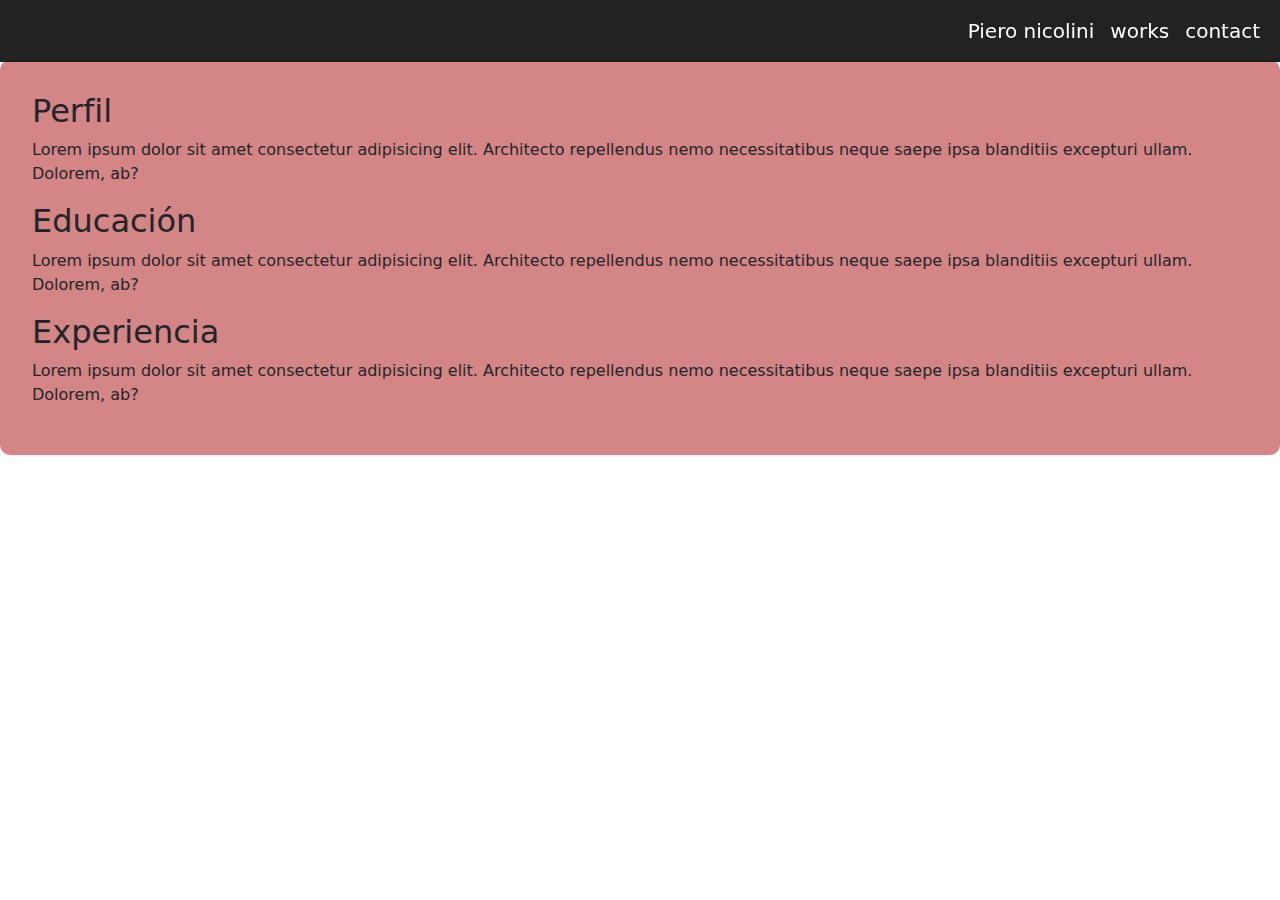
==== index.html @ 7fc39360 "test links" ====
<!DOCTYPE html>
<html lang="es">
  <head>
    <meta charset="UTF-8" />
    <meta name="viewport" content="width=device-width, initial-scale=1.0" />
    <title>Cv Piero Nicolini</title>
    <link rel="stylesheet" href="assets/css/styles.css" />
    <link
      href="https://fonts.googleapis.com/css2?family=Roboto:wght@200;300;400;500&display=swap"
      rel="stylesheet"
    />
    <link
      rel="stylesheet"
      href="https://cdnjs.cloudflare.com/ajax/libs/font-awesome/5.15.4/css/all.min.css"
    />
    <link
      href="https://cdn.jsdelivr.net/npm/bootstrap@5.1.3/dist/css/bootstrap.min.css"
      rel="stylesheet"
    />
  </head>
  <body>
    <nav class="navbar navbar-expand-lg">
      <div class="container-fluid">
        <img src="./portafolio/img/logo.png" alt="" />
        <button
          class="navbar-toggler mx-2 border"
          type="button"
          data-bs-toggle="collapse"
          data-bs-target="#navbarNav"
        >
          <i class="fa fa-bars fa-lg text-white px-1 py-2"></i>
        </button>
        <div class="collapse navbar-collapse" id="navbarNav">
          <ul class="navbar-nav ms-auto">
            <li class="nav-item">
              <a class="nav-link text-white fs-5" href="https://pyro-nicolini.github.io/curriculum/">Piero nicolini</a>
            </li>
            <li class="nav-item">
              <a
                class="nav-link text-white fs-5"
                href="./portafolio/portafolio.html"
                >works</a
              >
            </li>
            <li class="nav-item">
              <a class="nav-link text-white fs-5" href="#">contact</a>
            </li>
          </ul>
        </div>
      </div>
    </nav>
    <main>
      <section>
        <h2>Perfil</h2>
        <p>
          Lorem ipsum dolor sit amet consectetur adipisicing elit. Architecto
          repellendus nemo necessitatibus neque saepe ipsa blanditiis excepturi
          ullam. Dolorem, ab?
        </p>
      </section>
      <section>
        <h2>Educación</h2>
        <p>
          Lorem ipsum dolor sit amet consectetur adipisicing elit. Architecto
          repellendus nemo necessitatibus neque saepe ipsa blanditiis excepturi
          ullam. Dolorem, ab?
        </p>
      </section>
      <section>
        <h2>Experiencia</h2>
        <p>
          Lorem ipsum dolor sit amet consectetur adipisicing elit. Architecto
          repellendus nemo necessitatibus neque saepe ipsa blanditiis excepturi
          ullam. Dolorem, ab?
        </p>
      </section>
    </main>
    <script src="https://cdn.jsdelivr.net/npm/bootstrap@5.1.3/dist/js/bootstrap.min.js"></script>
  </body>
</html>
---- assets/css/styles.css ----
body {
    background-color: black;
}

img {
    width: auto;
    background-size: cover;
    height: 15rem;
}

main {
    background-color: black;
    margin-top: 60px;
    padding: 2rem;
    background-color: #d48686;
    border-radius: 10px;
}

nav {
    display: flex;
    justify-content: space-between;
    position: fixed !important;
    top: 0;
    width: 100%;
    color: white;
    background-color: #0d0d0de9;
    z-index: 1000;
}
nav img {
    width: 9rem;
    height: auto;
}
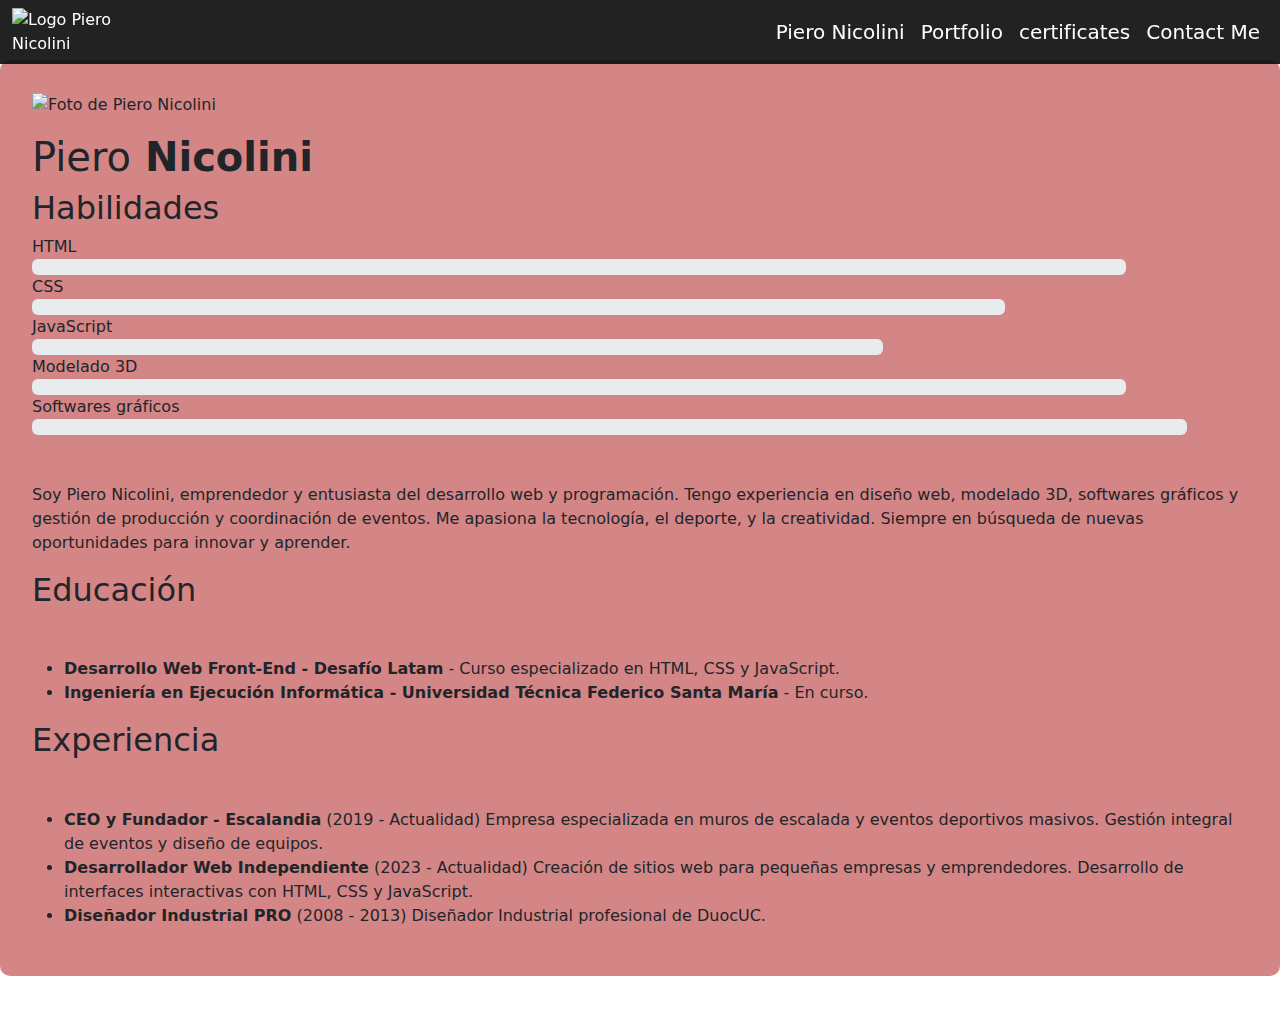
==== commit 4ada3e2f: "fork yoselin gonzales" ====
--- a/index.html
+++ b/index.html
@@ -3,7 +3,7 @@
   <head>
     <meta charset="UTF-8" />
     <meta name="viewport" content="width=device-width, initial-scale=1.0" />
-    <title>Cv Piero Nicolini</title>
+    <title>CV Piero Nicolini CV</title>
     <link rel="stylesheet" href="assets/css/styles.css" />
     <link
       href="https://fonts.googleapis.com/css2?family=Roboto:wght@200;300;400;500&display=swap"
@@ -21,7 +21,7 @@
   <body>
     <nav class="navbar navbar-expand-lg">
       <div class="container-fluid">
-        <img src="./portafolio/img/logo.png" alt="" />
+        <img src="./portafolio/img/logo.png" alt="Logo Piero Nicolini" />
         <button
           class="navbar-toggler mx-2 border"
           type="button"
@@ -33,48 +33,131 @@
         <div class="collapse navbar-collapse" id="navbarNav">
           <ul class="navbar-nav ms-auto">
             <li class="nav-item">
-              <a class="nav-link text-white fs-5" href="https://pyro-nicolini.github.io/curriculum/">Piero nicolini</a>
+              <a
+                class="nav-link text-white fs-5"
+                href="https://pyro-nicolini.github.io/curriculum/"
+                >Piero Nicolini</a
+              >
             </li>
             <li class="nav-item">
               <a
                 class="nav-link text-white fs-5"
-                href="./portafolio/portafolio.html"
-                >works</a
+                href="https://pyro-nicolini.github.io/curriculum/portafolio/portafolio.html"
+                >Portfolio</a
               >
             </li>
             <li class="nav-item">
-              <a class="nav-link text-white fs-5" href="#">contact</a>
+              <a
+                class="nav-link text-white fs-5"
+                href="https://pyro-nicolini.github.io/certificates/"
+                >certificates</a
+              >
+            </li>
+            <li class="nav-item">
+              <a
+                class="nav-link text-white fs-5"
+                href="mailto:naturalnen@gmail.com?subject=Hello&body=I%20want%20to%20get%20in%20touch"
+                >Contact Me</a
+              >
             </li>
           </ul>
         </div>
       </div>
     </nav>
     <main>
-      <section>
-        <h2>Perfil</h2>
-        <p>
-          Lorem ipsum dolor sit amet consectetur adipisicing elit. Architecto
-          repellendus nemo necessitatibus neque saepe ipsa blanditiis excepturi
-          ullam. Dolorem, ab?
+      <div class="background-animation"></div>
+      <section class="education blurred-section">
+        <img
+          class="perfil"
+          src="assets/img/piero.png"
+          alt="Foto de Piero Nicolini"
+        />
+        <h1 class="mt-3">Piero<strong> Nicolini</strong></h1>
+        <h2>Habilidades</h2>
+        <div class="skill-container">
+          <label for="html">HTML</label>
+          <div class="progress-bar">
+            <div class="progress" style="width: 90%"></div>
+          </div>
+        </div>
+        <div class="skill-container">
+          <label for="css">CSS</label>
+          <div class="progress-bar">
+            <div class="progress" style="width: 80%"></div>
+          </div>
+        </div>
+        <div class="skill-container">
+          <label for="javascript">JavaScript</label>
+          <div class="progress-bar">
+            <div class="progress" style="width: 70%"></div>
+          </div>
+        </div>
+        <div class="skill-container">
+          <label for="3d">Modelado 3D</label>
+          <div class="progress-bar">
+            <div class="progress" style="width: 90%"></div>
+          </div>
+        </div>
+        <div class="skill-container mb-3">
+          <label for="softwares">Softwares gráficos</label>
+          <div class="progress-bar">
+            <div class="progress" style="width: 95%"></div>
+          </div>
+        </div>
+        <p class="mt-5">
+          Soy Piero Nicolini, emprendedor y entusiasta del desarrollo web y
+          programación. Tengo experiencia en diseño web, modelado 3D, softwares
+          gráficos y gestión de producción y coordinación de eventos. Me
+          apasiona la tecnología, el deporte, y la creatividad. Siempre en
+          búsqueda de nuevas oportunidades para innovar y aprender.
         </p>
       </section>
-      <section>
-        <h2>Educación</h2>
-        <p>
-          Lorem ipsum dolor sit amet consectetur adipisicing elit. Architecto
-          repellendus nemo necessitatibus neque saepe ipsa blanditiis excepturi
-          ullam. Dolorem, ab?
-        </p>
-      </section>
-      <section>
-        <h2>Experiencia</h2>
-        <p>
-          Lorem ipsum dolor sit amet consectetur adipisicing elit. Architecto
-          repellendus nemo necessitatibus neque saepe ipsa blanditiis excepturi
-          ullam. Dolorem, ab?
-        </p>
-      </section>
+      <div>
+        <section class="education blurred-section">
+          <h2>Educación</h2>
+          <ul class="mt-5">
+            <li>
+              <strong>Desarrollo Web Front-End - Desafío Latam</strong> - Curso
+              especializado en HTML, CSS y JavaScript.
+            </li>
+            <li>
+              <strong
+                >Ingeniería en Ejecución Informática - Universidad Técnica
+                Federico Santa María</strong
+              >
+              - En curso.
+            </li>
+          </ul>
+        </section>
+        <section class="education blurred-section">
+          <h2>Experiencia</h2>
+          <ul class="mt-5">
+            <li>
+              <strong>CEO y Fundador - Escalandia</strong> (2019 - Actualidad)
+              Empresa especializada en muros de escalada y eventos deportivos
+              masivos. Gestión integral de eventos y diseño de equipos.
+            </li>
+            <li>
+              <strong>Desarrollador Web Independiente</strong> (2023 -
+              Actualidad) Creación de sitios web para pequeñas empresas y
+              emprendedores. Desarrollo de interfaces interactivas con HTML, CSS
+              y JavaScript.
+            </li>
+            <li>
+              <strong>Diseñador Industrial PRO</strong> (2008 - 2013) Diseñador
+              Industrial profesional de DuocUC.
+            </li>
+          </ul>
+        </section>
+      </div>
     </main>
+    <footer>
+      <p class="text-center text-white">
+        Todos los derechos reservados | <strong>Piero Nicolini</strong> |
+        <label>naturalnen@gmail.com</label> | +56977116315
+      </p>
+    </footer>
     <script src="https://cdn.jsdelivr.net/npm/bootstrap@5.1.3/dist/js/bootstrap.min.js"></script>
+    <script src="assets/js/script.js"></script>
   </body>
 </html>
